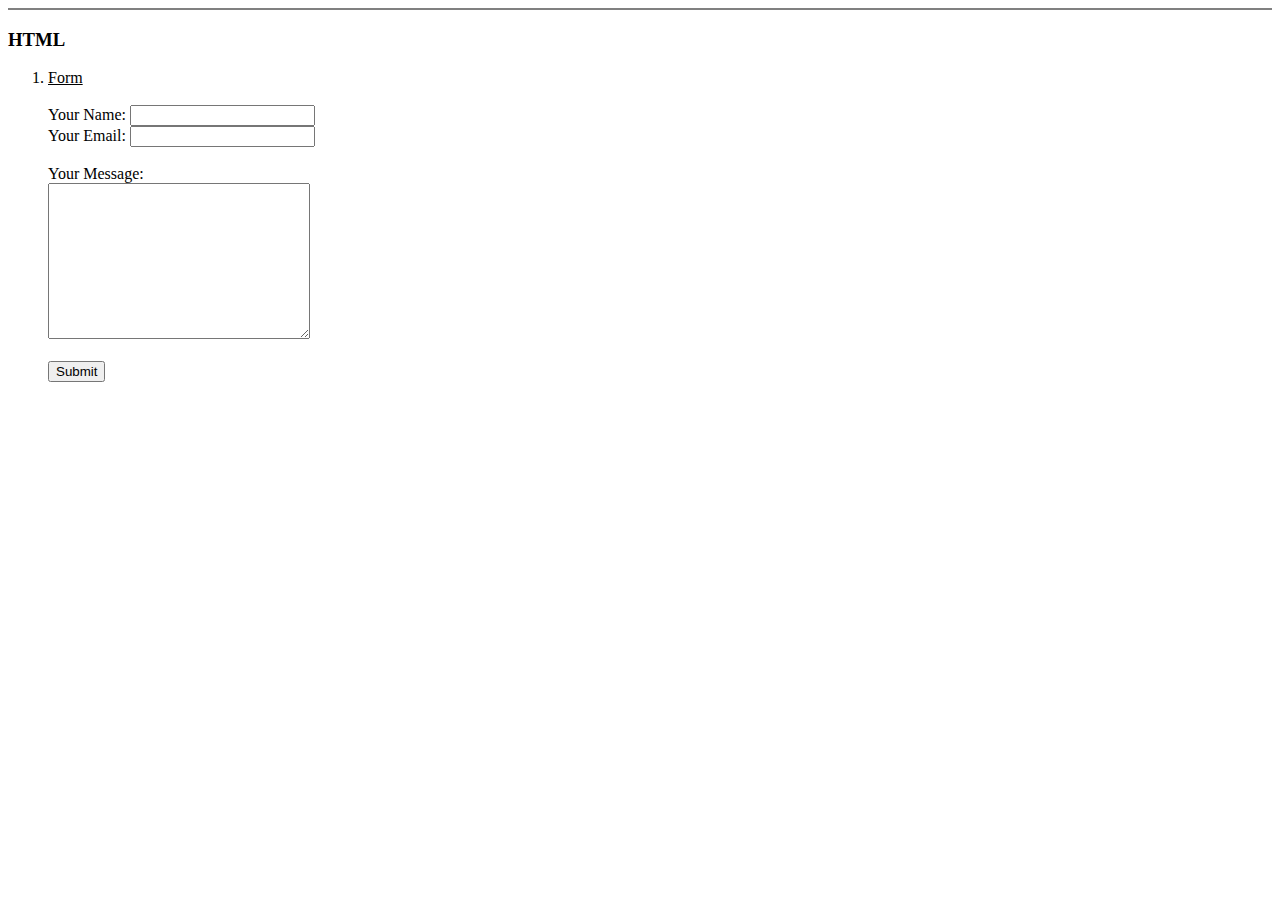
==== Order.html @ e7f1f8ca "Basic" ====
<!DOCTYPE html>
<html lang="en" dir="ltr">

<head>
  <meta charset="utf-8">
  <title>Order your print.</title>
</head>

<body>
  <hr size='2' noshade>
  <h3>HTML</h3>
  <ol>
    <li><u>Form</u></li>
    <br>
    <form action="iyusri1998@gmail.com" method="post" enctype="text/plain">
      <label>Your Name:</label>
      <input type="text" name="yourName" value=""><br>
      <label>Your Email:</label>
      <input type="email" name="yourEmail" value=""><br><br>
      <label >Your Message:</label><br>
      <textarea name="yourMessage" rows="10" cols="30"></textarea><br><br>
      <input type="submit" name="">
    </form>
  </ol>

</body>

</html>
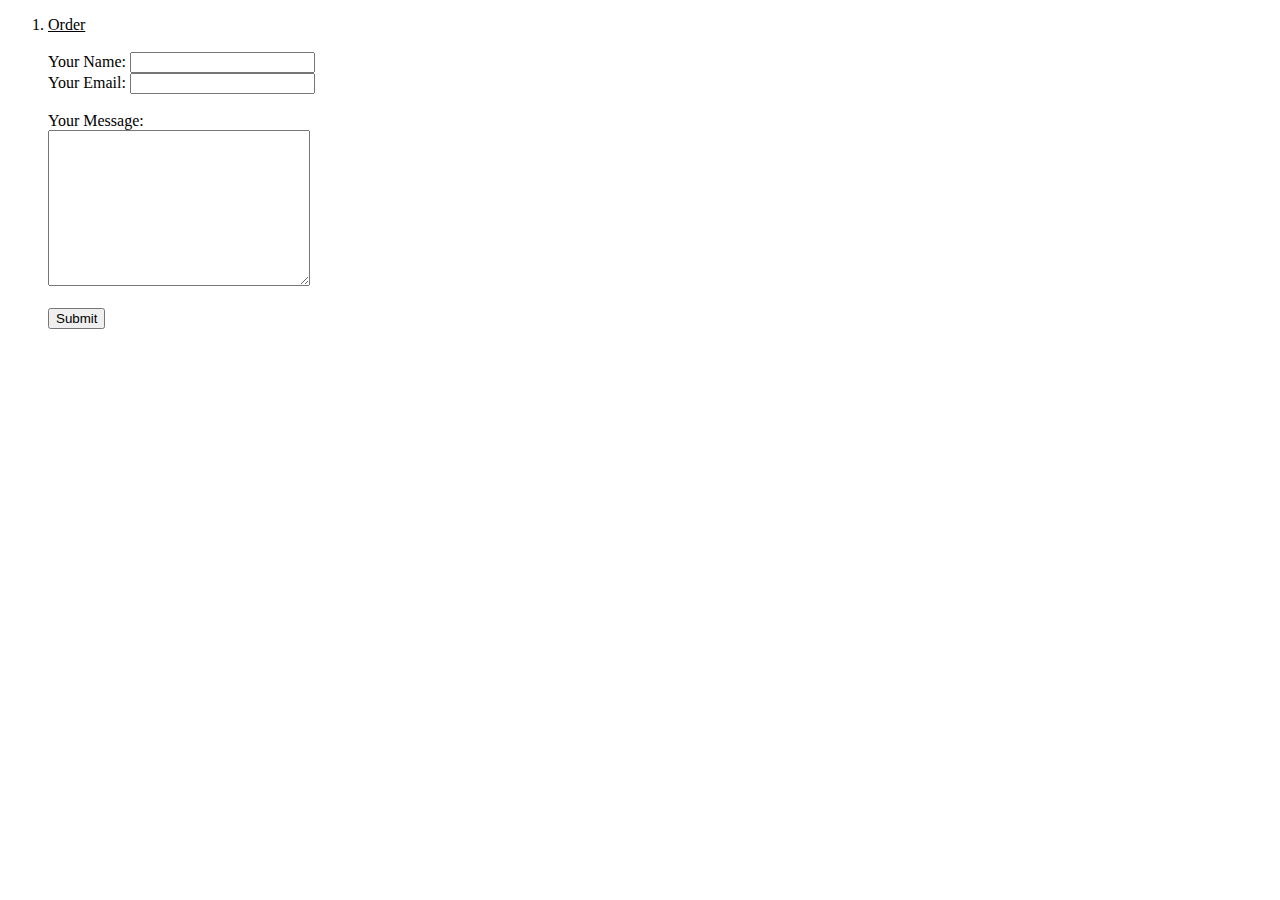
==== commit 9c9669b9: "Update Order.html" ====
--- a/Order.html
+++ b/Order.html
@@ -4,13 +4,13 @@
 <head>
   <meta charset="utf-8">
   <title>Order your print.</title>
+  <link rel="stylesheet" href="css/styles.css">
+
 </head>
 
 <body>
-  <hr size='2' noshade>
-  <h3>HTML</h3>
   <ol>
-    <li><u>Form</u></li>
+    <li><u>Order</u></li>
     <br>
     <form action="iyusri1998@gmail.com" method="post" enctype="text/plain">
       <label>Your Name:</label>
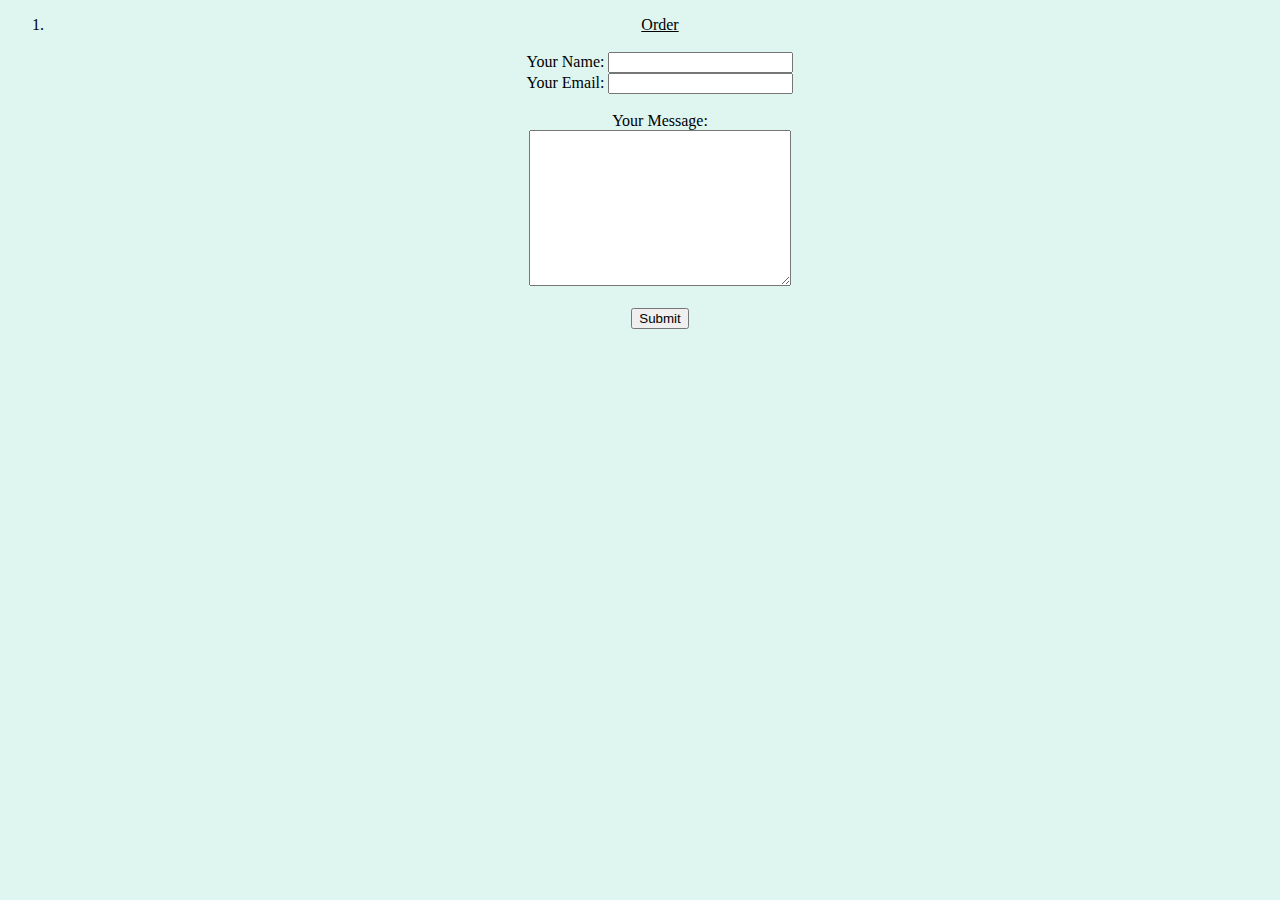
==== commit 3edbf40b: "Update" ====
--- a/Order.html
+++ b/Order.html
@@ -9,6 +9,7 @@
 </head>
 
 <body>
+<center>
   <ol>
     <li><u>Order</u></li>
     <br>
@@ -22,7 +23,7 @@
       <input type="submit" name="">
     </form>
   </ol>
-
+</center>
 </body>
 
 </html>
--- a/css/styles.css
+++ b/css/styles.css
@@ -0,0 +1,44 @@
+body {
+  background-color: #dff6f0;
+}
+
+img {
+  border-radius: 50%;
+}
+
+h1 {
+  font-size: 40pt;
+  font-family: Impact;
+  color: #464159;
+}
+
+h2 {
+  font-size: 30pt;
+  color: #6c7b95;
+}
+
+h3 {
+  text-decoration: underline;
+  font-family: Impact;
+  color: #464159;
+}
+
+a {
+  text-decoration: none;
+  font-size: 40pt;
+  color: #6c7b95;
+  background-color: #b2dffb;
+  border-left: 6px solid #2c7873;
+}
+
+p {
+  background-color: lightgrey;
+}
+
+hr {
+  border-style: none;
+  border-top-style: dotted;
+  border-color: #8bbabb;
+  border-width: 5px;
+  width: 10%;
+}
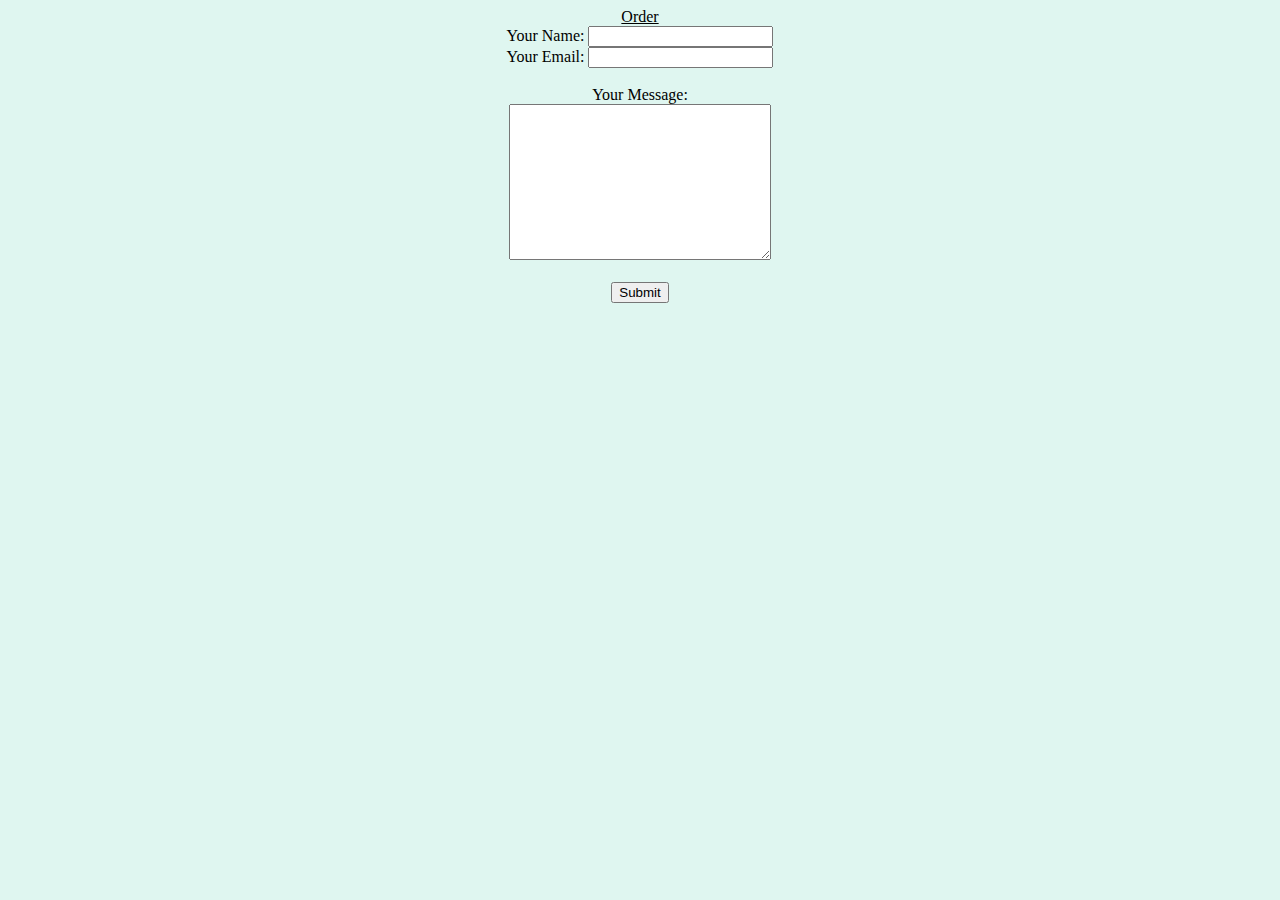
==== commit 29962fbb: "Update Order.html" ====
--- a/Order.html
+++ b/Order.html
@@ -10,8 +10,8 @@
 
 <body>
 <center>
-  <ol>
-    <li><u>Order</u></li>
+  
+    <u>Order</u>
     <br>
     <form action="iyusri1998@gmail.com" method="post" enctype="text/plain">
       <label>Your Name:</label>
@@ -22,7 +22,6 @@
       <textarea name="yourMessage" rows="10" cols="30"></textarea><br><br>
       <input type="submit" name="">
     </form>
-  </ol>
 </center>
 </body>
 
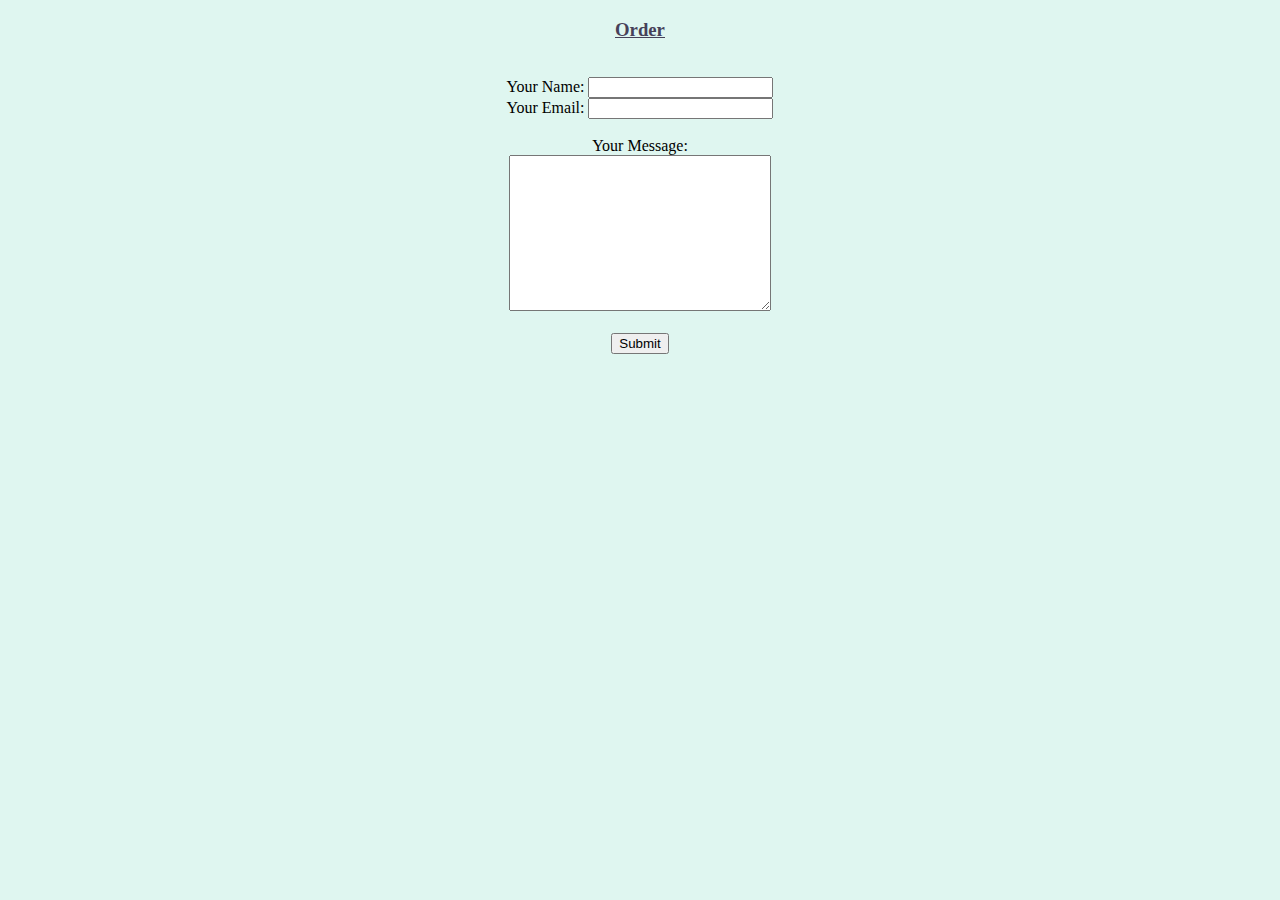
==== commit ebafebdc: "Update Order.html" ====
--- a/Order.html
+++ b/Order.html
@@ -11,16 +11,16 @@
 <body>
 <center>
   
-    <u>Order</u>
+    <h3><u>Order</u></h3>
     <br>
-    <form action="iyusri1998@gmail.com" method="post" enctype="text/plain">
+    <form action="mailto:@iyusri1998@gmail.com" method="post" enctype="text/plain">
       <label>Your Name:</label>
       <input type="text" name="yourName" value=""><br>
       <label>Your Email:</label>
       <input type="email" name="yourEmail" value=""><br><br>
       <label >Your Message:</label><br>
       <textarea name="yourMessage" rows="10" cols="30"></textarea><br><br>
-      <input type="submit" name="">
+      <input type="submit" name="Submit">
     </form>
 </center>
 </body>
